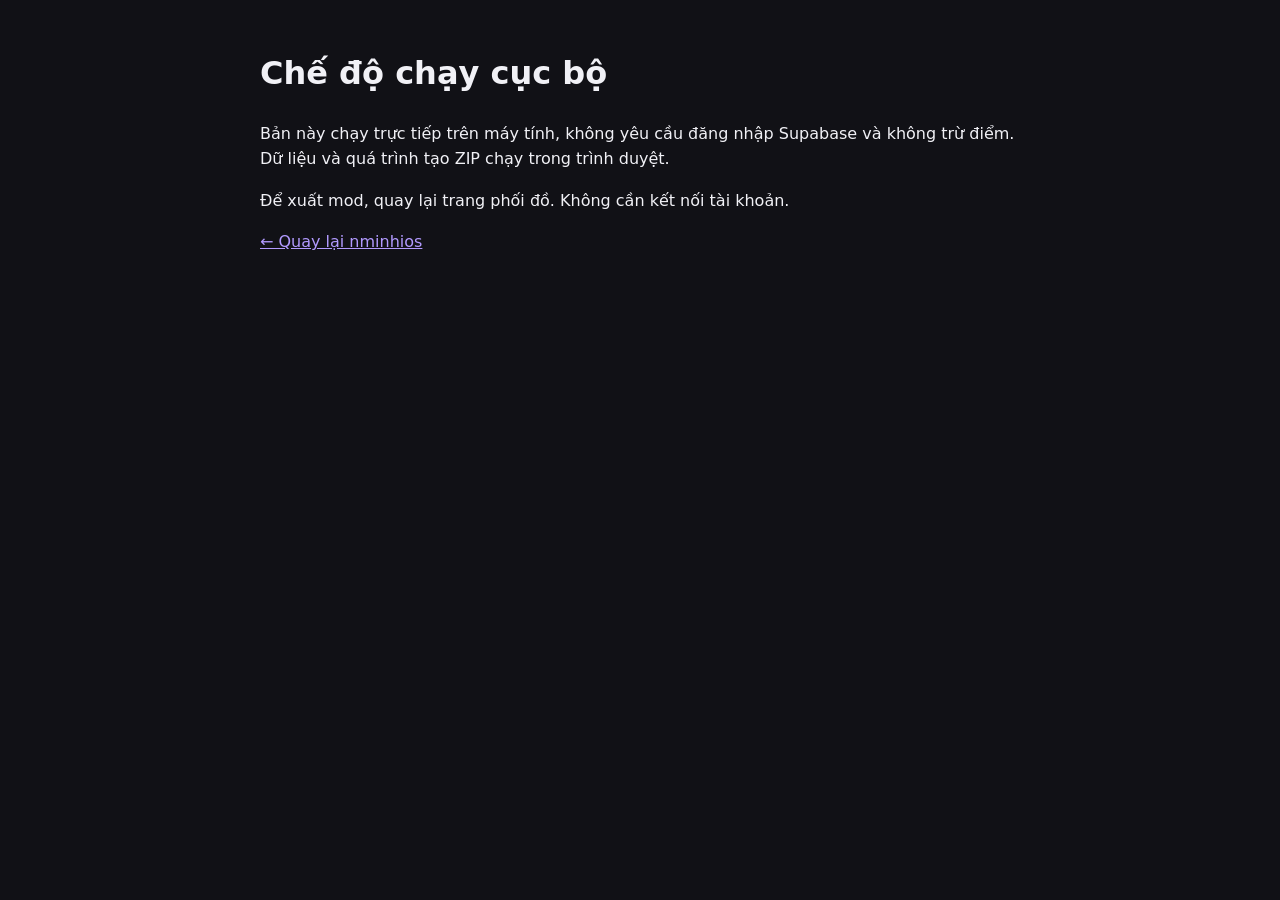
==== account.html @ 0bd4d6eb "Upload web mod skin Alok OB55" ====
<!doctype html><html lang="vi"><meta charset="utf-8"><meta name="viewport" content="width=device-width,initial-scale=1"><title>Chế độ chạy cục bộ</title><style>body{font:16px/1.6 system-ui;max-width:760px;margin:48px auto;padding:0 20px;background:#111116;color:#f1f1f6}a{color:#b29aff}</style><h1>Chế độ chạy cục bộ</h1><p>Bản này chạy trực tiếp trên máy tính, không yêu cầu đăng nhập Supabase và không trừ điểm. Dữ liệu và quá trình tạo ZIP chạy trong trình duyệt.</p><p>Để xuất mod, quay lại trang phối đồ. Không cần kết nối tài khoản.</p><p><a href="./index.html">← Quay lại nminhios</a></p></html>
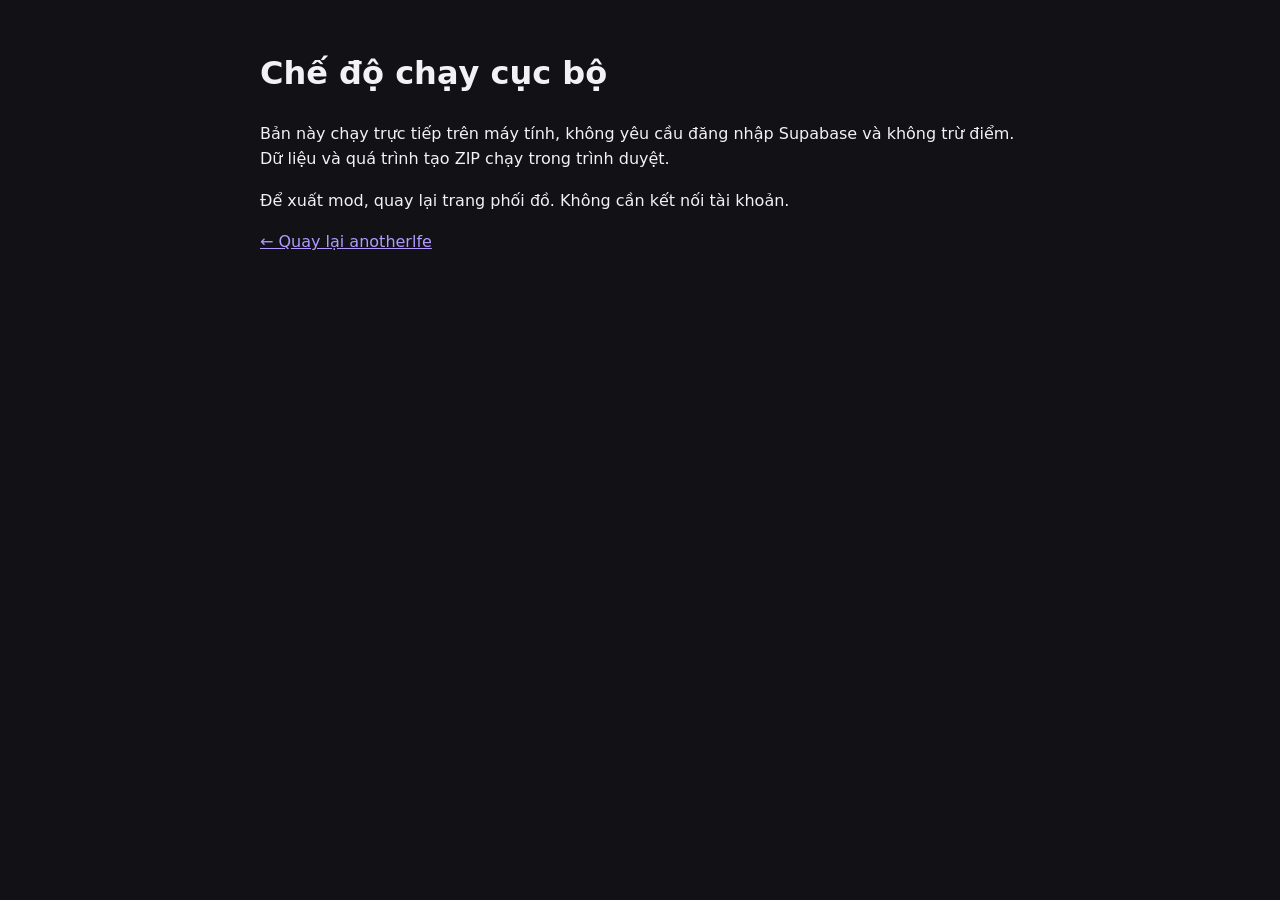
==== commit 025e10a6: "Doi ten thuong hieu thanh anotherlfe, sua loi font va an dummy icon trong bang chon do" ====
--- a/account.html
+++ b/account.html
@@ -1 +1 @@
-<!doctype html><html lang="vi"><meta charset="utf-8"><meta name="viewport" content="width=device-width,initial-scale=1"><title>Chế độ chạy cục bộ</title><style>body{font:16px/1.6 system-ui;max-width:760px;margin:48px auto;padding:0 20px;background:#111116;color:#f1f1f6}a{color:#b29aff}</style><h1>Chế độ chạy cục bộ</h1><p>Bản này chạy trực tiếp trên máy tính, không yêu cầu đăng nhập Supabase và không trừ điểm. Dữ liệu và quá trình tạo ZIP chạy trong trình duyệt.</p><p>Để xuất mod, quay lại trang phối đồ. Không cần kết nối tài khoản.</p><p><a href="./index.html">← Quay lại nminhios</a></p></html>+<!doctype html><html lang="vi"><meta charset="utf-8"><meta name="viewport" content="width=device-width,initial-scale=1"><title>Chế độ chạy cục bộ</title><style>body{font:16px/1.6 system-ui;max-width:760px;margin:48px auto;padding:0 20px;background:#111116;color:#f1f1f6}a{color:#b29aff}</style><h1>Chế độ chạy cục bộ</h1><p>Bản này chạy trực tiếp trên máy tính, không yêu cầu đăng nhập Supabase và không trừ điểm. Dữ liệu và quá trình tạo ZIP chạy trong trình duyệt.</p><p>Để xuất mod, quay lại trang phối đồ. Không cần kết nối tài khoản.</p><p><a href="./index.html">← Quay lại anotherlfe</a></p></html>
